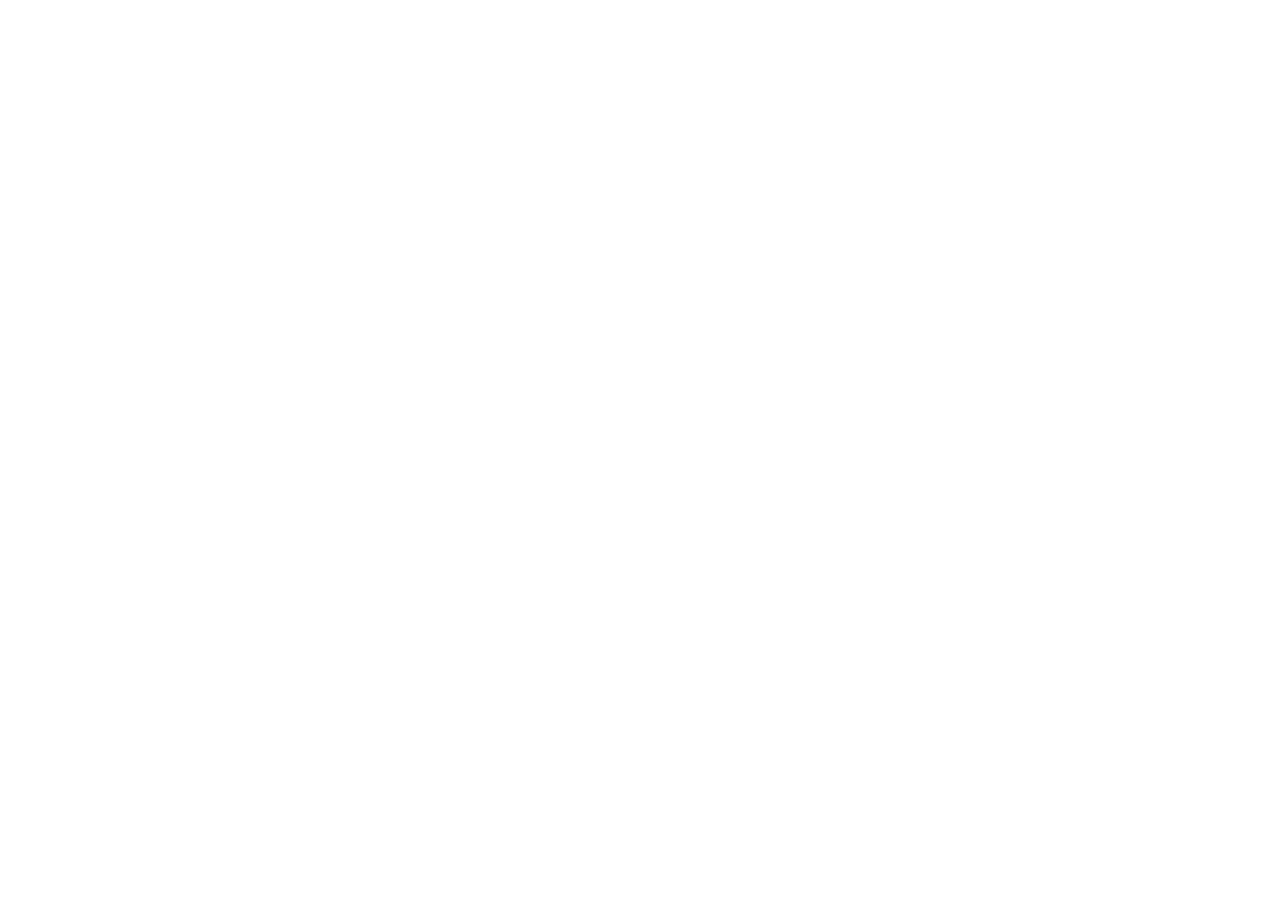
==== about.html @ 95b9bce0 "created files, modified README" ====
<!DOCTYPE html>
<html lang="en">
<head>
    <meta charset="UTF-8">
    <meta name="viewport" content="width=device-width, initial-scale=1.0">
    <title>Document</title>
</head>
<body>
    
</body>
</html>
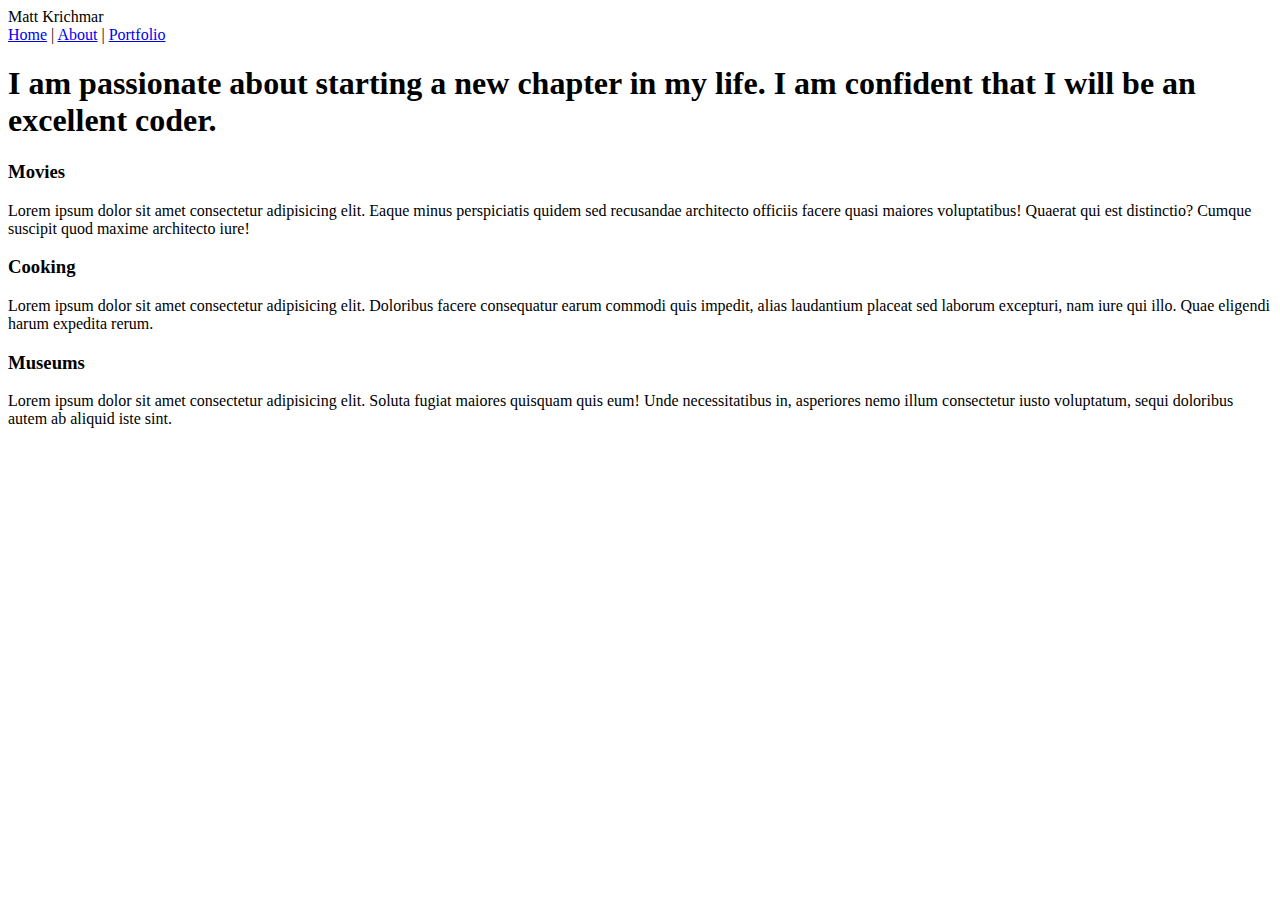
==== commit 11e610a2: "about text" ====
--- a/about.html
+++ b/about.html
@@ -6,6 +6,19 @@
     <title>Document</title>
 </head>
 <body>
-    
+    Matt Krichmar
+    <nav>
+        <a href="index.html">Home</a> |
+        <a href="about.html">About</a> |
+        <a href="portfolio.html">Portfolio</a>
+    </nav>
+
+    <h1>I am passionate about starting a new chapter in my life. I am confident that I will be an excellent coder.</h1>
+    <h3>Movies</h3>
+    <p>Lorem ipsum dolor sit amet consectetur adipisicing elit. Eaque minus perspiciatis quidem sed recusandae architecto officiis facere quasi maiores voluptatibus! Quaerat qui est distinctio? Cumque suscipit quod maxime architecto iure!</p>
+    <h3>Cooking</h3>
+    <p>Lorem ipsum dolor sit amet consectetur adipisicing elit. Doloribus facere consequatur earum commodi quis impedit, alias laudantium placeat sed laborum excepturi, nam iure qui illo. Quae eligendi harum expedita rerum.</p>
+    <h3>Museums</h3>
+    <p>Lorem ipsum dolor sit amet consectetur adipisicing elit. Soluta fugiat maiores quisquam quis eum! Unde necessitatibus in, asperiores nemo illum consectetur iusto voluptatum, sequi doloribus autem ab aliquid iste sint.</p>
 </body>
 </html>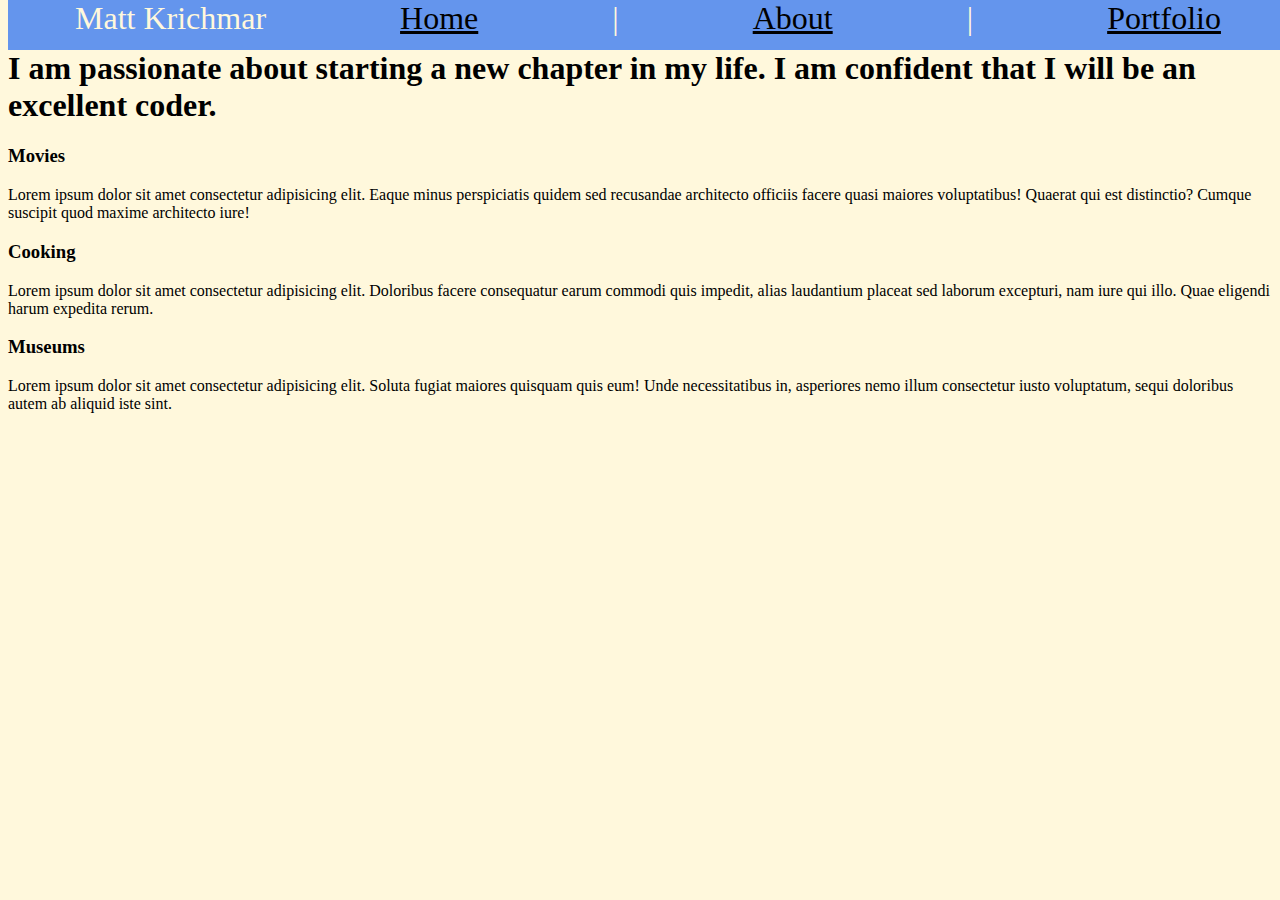
==== commit c3aa7668: "some style updates" ====
--- a/about.html
+++ b/about.html
@@ -4,10 +4,11 @@
     <meta charset="UTF-8">
     <meta name="viewport" content="width=device-width, initial-scale=1.0">
     <title>Document</title>
+    <link rel="stylesheet" href="style.css">
 </head>
 <body>
-    Matt Krichmar
     <nav>
+        <span>Matt Krichmar</span>
         <a href="index.html">Home</a> |
         <a href="about.html">About</a> |
         <a href="portfolio.html">Portfolio</a>
--- a/style.css
+++ b/style.css
@@ -0,0 +1,31 @@
+nav {
+    display: flex;
+    width: 100%;
+    height: 50px;
+    background-color: cornflowerblue;
+    color: cornsilk;
+    font-size: xx-large;
+    font-weight: 300;
+    justify-content: space-around;
+    position: fixed;
+    top: 0;
+}
+h1 {
+    margin-top: 50px;
+}
+
+body {
+    background-color:cornsilk;
+}
+
+a {
+    color: black;
+}
+
+.image-blurb {
+    display: flex;
+}
+
+.quote {
+    font-family: cursive;
+}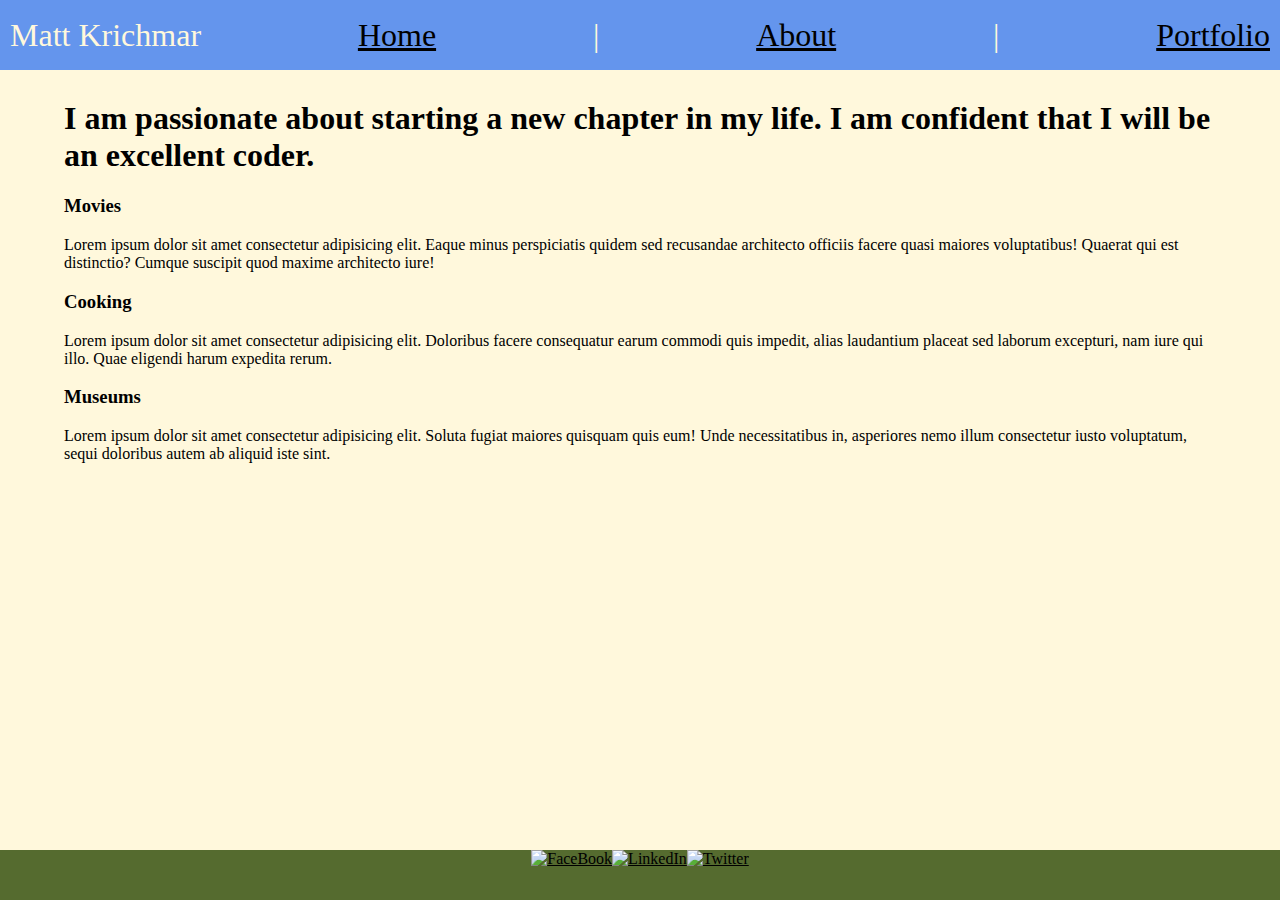
==== commit 0dfbdaa2: "social links and style changes" ====
--- a/about.html
+++ b/about.html
@@ -21,5 +21,21 @@
     <p>Lorem ipsum dolor sit amet consectetur adipisicing elit. Doloribus facere consequatur earum commodi quis impedit, alias laudantium placeat sed laborum excepturi, nam iure qui illo. Quae eligendi harum expedita rerum.</p>
     <h3>Museums</h3>
     <p>Lorem ipsum dolor sit amet consectetur adipisicing elit. Soluta fugiat maiores quisquam quis eum! Unde necessitatibus in, asperiores nemo illum consectetur iusto voluptatum, sequi doloribus autem ab aliquid iste sint.</p>
+
+    <footer>
+        <a href="https://www.facebook.com/mkrichmar">
+            <img class="social" src="https://fsa-personal-website-part-1-0b8b53efdbf4.herokuapp.com/images/facebook.svg" alt="FaceBook">
+        </a>
+        <br>
+        <br>
+        <a href="https://www.linkedin.com/in/matthew-krichmar-75908454/">
+            <img class="social" src="https://fsa-personal-website-part-1-0b8b53efdbf4.herokuapp.com/images/linkedin.svg" alt="LinkedIn">
+        </a>
+        <br>
+        <br>
+        <a href="https://twitter.com/Matt_the_agent">
+            <img class="social" src="https://fsa-personal-website-part-1-0b8b53efdbf4.herokuapp.com/images/twitter.svg" alt="Twitter">
+        </a>
+    </footer>
 </body>
 </html>--- a/style.css
+++ b/style.css
@@ -1,21 +1,27 @@
+
 nav {
+    padding: 10px;
+    left: 0;
+    right: 0;
     display: flex;
-    width: 100%;
     height: 50px;
     background-color: cornflowerblue;
     color: cornsilk;
     font-size: xx-large;
     font-weight: 300;
-    justify-content: space-around;
+    justify-content: space-between;
     position: fixed;
     top: 0;
+    align-items: center;
 }
 h1 {
-    margin-top: 50px;
+    margin-top: 100px;
 }
 
 body {
     background-color:cornsilk;
+    margin: 5%;
+
 }
 
 a {
@@ -24,8 +30,24 @@
 
 .image-blurb {
     display: flex;
+    justify-content: space-between;
 }
 
 .quote {
     font-family: cursive;
+}
+
+.social {
+    width: 50px;
+}
+
+footer {
+    left: 0;
+    right: 0;
+    background-color:darkolivegreen;
+    display: flex;
+    justify-content: center;
+    position: fixed;
+    height: 50px;
+    bottom: 0;
 }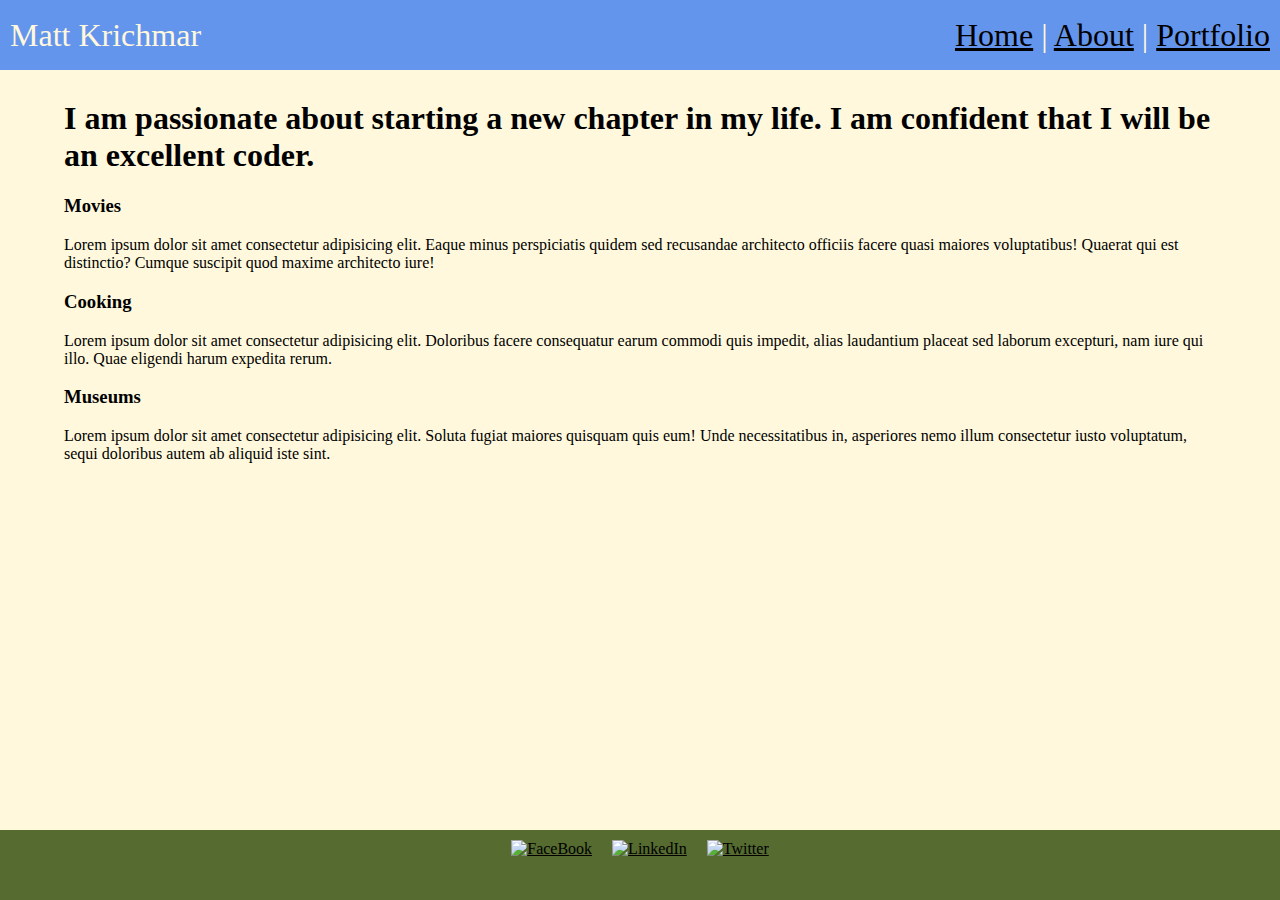
==== commit 93690c3e: "portfolio set up" ====
--- a/about.html
+++ b/about.html
@@ -9,9 +9,11 @@
 <body>
     <nav>
         <span>Matt Krichmar</span>
-        <a href="index.html">Home</a> |
-        <a href="about.html">About</a> |
-        <a href="portfolio.html">Portfolio</a>
+        <div>
+            <a href="index.html">Home</a> |
+            <a href="about.html">About</a> |
+            <a href="portfolio.html">Portfolio</a>
+        </div>
     </nav>
 
     <h1>I am passionate about starting a new chapter in my life. I am confident that I will be an excellent coder.</h1>
@@ -26,13 +28,9 @@
         <a href="https://www.facebook.com/mkrichmar">
             <img class="social" src="https://fsa-personal-website-part-1-0b8b53efdbf4.herokuapp.com/images/facebook.svg" alt="FaceBook">
         </a>
-        <br>
-        <br>
         <a href="https://www.linkedin.com/in/matthew-krichmar-75908454/">
             <img class="social" src="https://fsa-personal-website-part-1-0b8b53efdbf4.herokuapp.com/images/linkedin.svg" alt="LinkedIn">
         </a>
-        <br>
-        <br>
         <a href="https://twitter.com/Matt_the_agent">
             <img class="social" src="https://fsa-personal-website-part-1-0b8b53efdbf4.herokuapp.com/images/twitter.svg" alt="Twitter">
         </a>
--- a/style.css
+++ b/style.css
@@ -34,11 +34,14 @@
 }
 
 .quote {
-    font-family: cursive;
+    font-family: 'Whisper', cursive;
+    font-size:x-large;
 }
 
 .social {
+    padding: 10px;
     width: 50px;
+    height: 50px;
 }
 
 footer {
@@ -48,6 +51,46 @@
     display: flex;
     justify-content: center;
     position: fixed;
-    height: 50px;
+    height: 70px;
     bottom: 0;
+}
+
+.container1 {
+    margin-top: 100px;
+    height: 250px;
+    width: 1000px;
+    background-color: darkolivegreen;
+    padding: 5px;
+    border: solid black;
+    border-width: 5px;
+    display: flex;
+    align-items: center;
+    color: cornsilk;
+}
+
+.container2 {
+    margin-top: 100px;
+    height: 250px;
+    width: 1000px;
+    background-color: darkolivegreen;
+    padding: 5px;
+    border: solid black;
+    border-width: 5px;
+    display: flex;
+    align-items: center;
+    color: cornsilk;
+}
+
+.container3 {
+    margin-top: 100px;
+    height: 250px;
+    width: 1000px;
+    background-color: darkolivegreen;
+    padding: 5px;
+    border: solid black;
+    border-width: 5px;
+    display: flex;
+    align-items: center;
+    margin-bottom: 100px;
+    color: cornsilk;
 }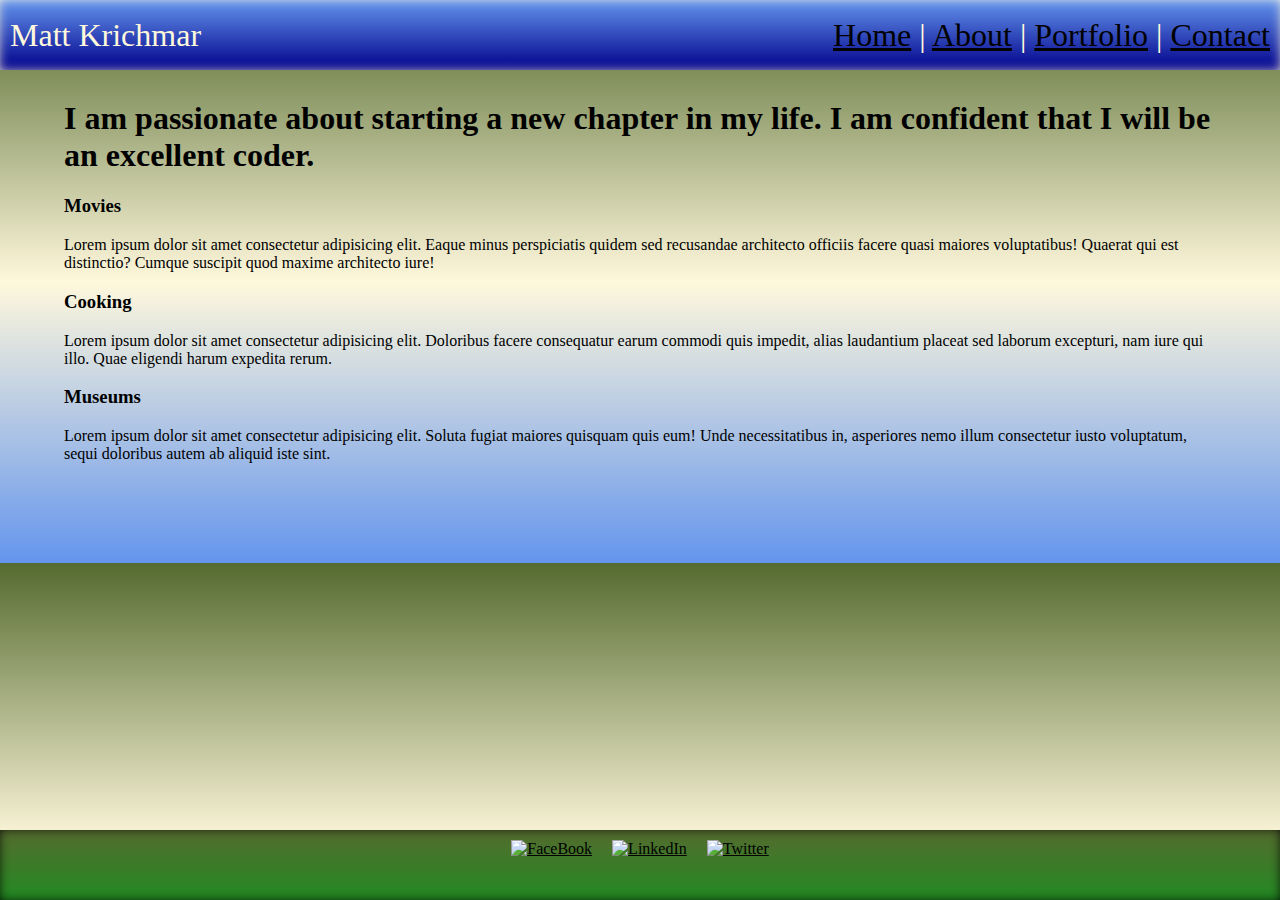
==== commit 4ab059e8: "added contact and success pages, linked, updated the style page and linked to success page" ====
--- a/about.html
+++ b/about.html
@@ -12,7 +12,8 @@
         <div>
             <a href="index.html">Home</a> |
             <a href="about.html">About</a> |
-            <a href="portfolio.html">Portfolio</a>
+            <a href="portfolio.html">Portfolio</a> |
+            <a href="contact.html">Contact</a>
         </div>
     </nav>
 
--- a/style.css
+++ b/style.css
@@ -5,7 +5,7 @@
     right: 0;
     display: flex;
     height: 50px;
-    background-color: cornflowerblue;
+    background-image: linear-gradient(cornflowerblue, darkblue);
     color: cornsilk;
     font-size: xx-large;
     font-weight: 300;
@@ -13,15 +13,17 @@
     position: fixed;
     top: 0;
     align-items: center;
+    border: 1px black;
+    box-shadow: inset 0 0 12px -2px;
 }
 h1 {
     margin-top: 100px;
 }
 
 body {
-    background-color:cornsilk;
+    background-image:linear-gradient(darkolivegreen, cornsilk, cornflowerblue);
     margin: 5%;
-
+    margin-bottom: 100px;
 }
 
 a {
@@ -35,7 +37,7 @@
 
 .quote {
     font-family: 'Whisper', cursive;
-    font-size:x-large;
+    font-size:xx-large;
 }
 
 .social {
@@ -47,50 +49,77 @@
 footer {
     left: 0;
     right: 0;
-    background-color:darkolivegreen;
+    background-image:linear-gradient(darkolivegreen,forestgreen);
     display: flex;
     justify-content: center;
     position: fixed;
     height: 70px;
     bottom: 0;
+    border: 1px black;
+    box-shadow: inset 0 0 12px -2px;
 }
 
 .container1 {
     margin-top: 100px;
     height: 250px;
-    width: 1000px;
+    width: 750px;
     background-color: darkolivegreen;
     padding: 5px;
     border: solid black;
-    border-width: 5px;
+    border-width: 2px;
     display: flex;
     align-items: center;
     color: cornsilk;
+    box-shadow: inset 0 0 12px -2px;
 }
 
 .container2 {
     margin-top: 100px;
     height: 250px;
-    width: 1000px;
+    width: 750px;
     background-color: darkolivegreen;
     padding: 5px;
     border: solid black;
-    border-width: 5px;
+    border-width: 2px;
     display: flex;
     align-items: center;
     color: cornsilk;
+    box-shadow: inset 0 0 12px -2px;
 }
 
 .container3 {
     margin-top: 100px;
     height: 250px;
-    width: 1000px;
+    width: 750px;
     background-color: darkolivegreen;
     padding: 5px;
     border: solid black;
-    border-width: 5px;
+    border-width: 2px;
     display: flex;
     align-items: center;
     margin-bottom: 100px;
     color: cornsilk;
+    box-shadow: inset 0 0 12px -2px;
+}
+
+a:hover {
+    color: cornsilk;
+}
+
+.fullForm {
+    padding: 10px;
+    display: grid;
+    justify-content: space-between;
+    align-items:flex-end;
+
+}
+
+.submit {
+   background-color: forestgreen;
+   border: none;
+   color: cornsilk;
+}
+
+.submit:hover {
+    background-color:darkolivegreen;
 }